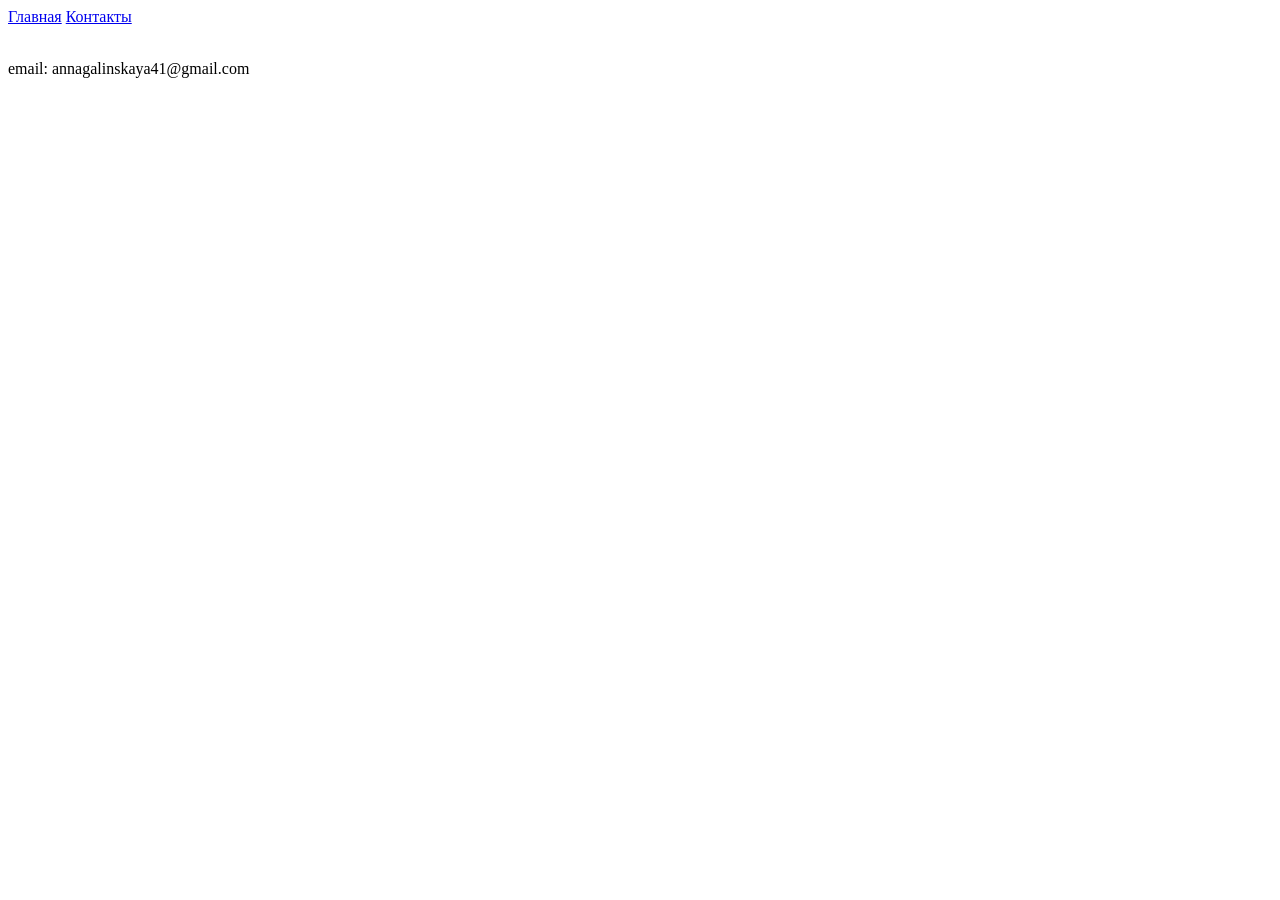
==== Pages/contacts.html @ 9f3f5e44 "first commit" ====
<!DOCTYPE html>
<html>
<head>
    <meta charset="UTF-8">
    <title>Contacts</title>
</head>
<body>
    <nav>
     <a href="../index.html">Главная</a>
     <a href="./contacts.html">Контакты</a>
    </nav>
    <br>
    <p>email: annagalinskaya41@gmail.com</p>
</body>
</html>
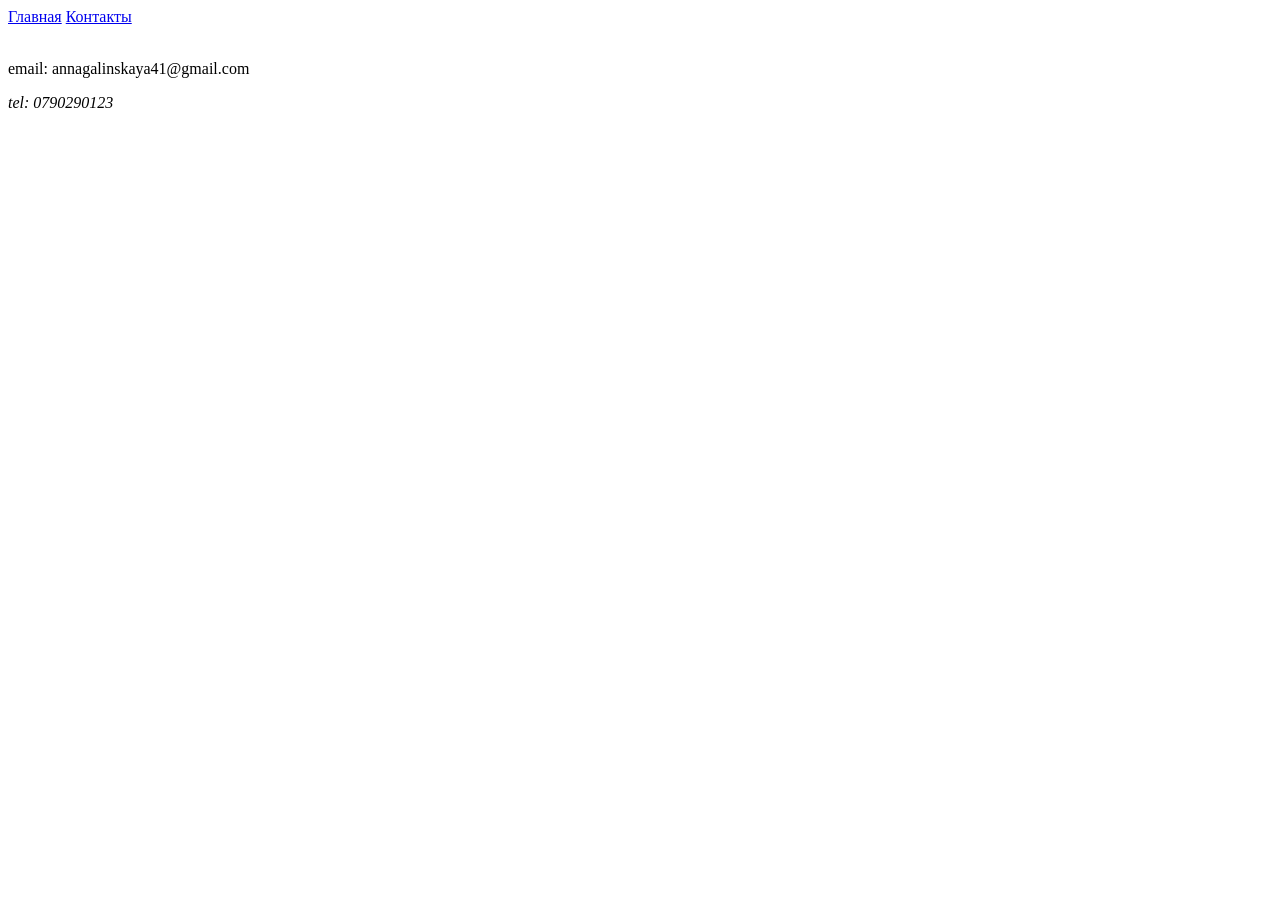
==== commit 163bdd4a: "first commit" ====
--- a/Pages/contacts.html
+++ b/Pages/contacts.html
@@ -11,5 +11,9 @@
     </nav>
     <br>
     <p>email: annagalinskaya41@gmail.com</p>
+    <address>
+        tel: 0790290123
+        <br>
+    </address>
 </body>
 </html>
